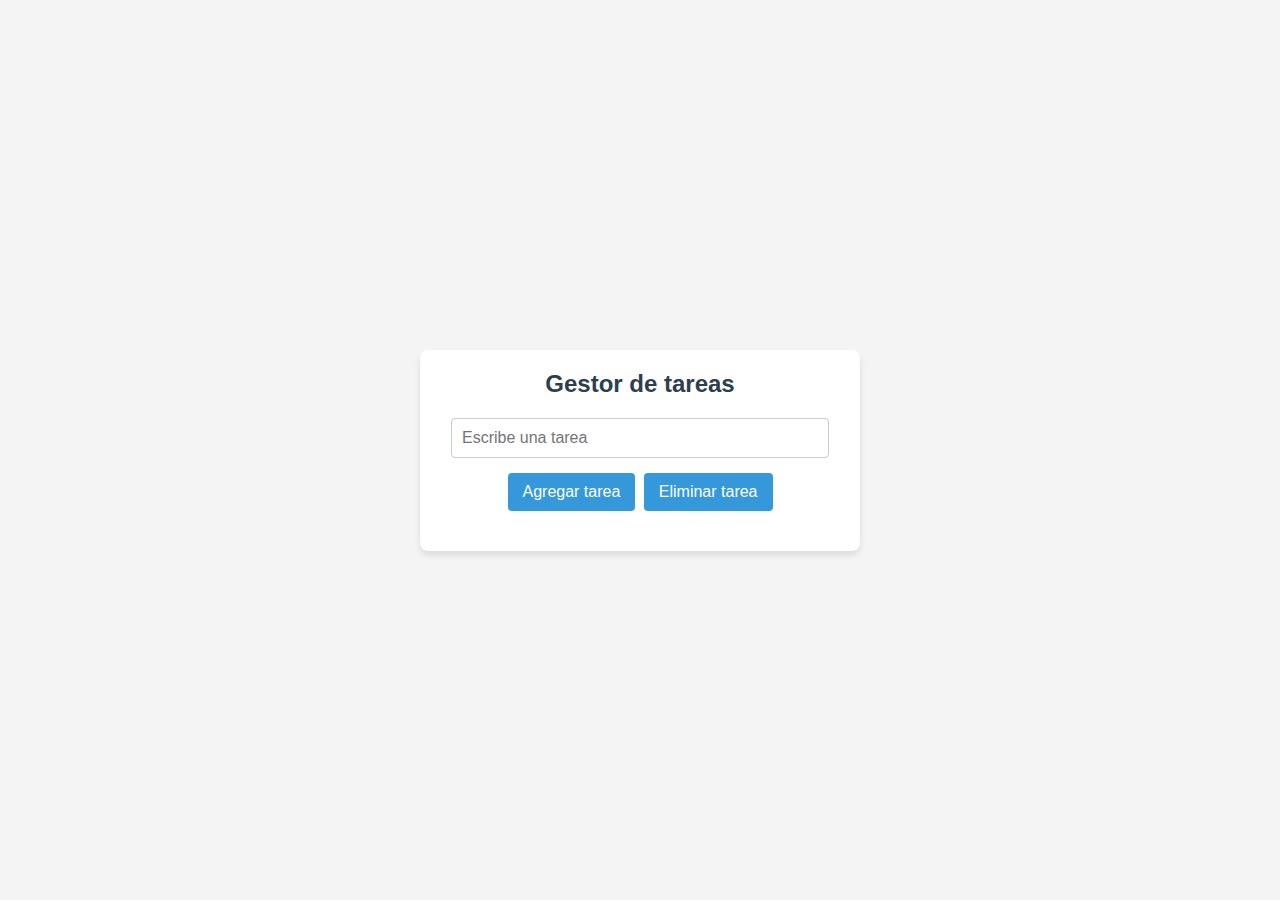
==== Actividad 2/index.html @ dfb7dd27 "commit message" ====
<!DOCTYPE html>
<html lang="en">
<head>
    <meta charset="UTF-8">
    <meta name="viewport" content="width=device-width, initial-scale=1.0">
    <title>Document</title>
    <link rel="stylesheet" href="styles.css">
</head>
<body>
    <div class="container">
        <h1>Gestor de tareas</h1>
        <input type="text" id="nueva-tarea" placeholder="Escribe una tarea">
        <button id="Agregar-tarea">Agregar tarea</button>
        <button id="eliminar-tarea">Eliminar tarea</button>
        <ul id="lista-tareas"></ul>
    </div>
    <script src="classes.js"></script>
</body>
</html>
---- Actividad 2/styles.css ----
*{
    padding: 0;
    margin: 0;
}

/* Reset básico */
body, h1, ul, li, input, button {
    margin: 0;
    padding: 0;
    box-sizing: border-box;
    font-family: Arial, sans-serif;
}

body {
    background-color: #f4f4f4;
    color: #333;
    display: flex;
    justify-content: center;
    align-items: center;
    min-height: 100vh;
    margin: 0;
}

.container {
    background: #ffffff;
    border-radius: 8px;
    box-shadow: 0 4px 6px rgba(0, 0, 0, 0.1);
    padding: 20px;
    width: 100%;
    max-width: 400px;
    text-align: center;
}

h1 {
    margin-bottom: 20px;
    font-size: 24px;
    color: #2c3e50;
}

input[type="text"] {
    width: calc(100% - 22px);
    padding: 10px;
    font-size: 16px;
    border: 1px solid #ccc;
    border-radius: 4px;
    margin-bottom: 10px;
    outline: none;
    transition: border-color 0.3s;
}

input[type="text"]:focus {
    border-color: #3498db;
}

button {
    background-color: #3498db;
    color: #ffffff;
    border: none;
    border-radius: 4px;
    padding: 10px 15px;
    font-size: 16px;
    cursor: pointer;
    margin: 5px 2px;
    transition: background-color 0.3s;
}

button:hover {
    background-color: #2980b9;
}

button:active {
    background-color: #1c5980;
}

#lista-tareas {
    list-style-type: none;
    margin-top: 15px;
    padding: 0;
    text-align: left;
}

#lista-tareas li {
    background: #ecf0f1;
    margin: 8px 0;
    padding: 10px;
    border-radius: 4px;
    display: flex;
    justify-content: space-between;
    align-items: center;
    transition: background-color 0.3s;
}

#lista-tareas li:hover {
    background-color: #d5e7f1;
}

#lista-tareas li button {
    background-color: #e74c3c;
    padding: 5px 10px;
    font-size: 14px;
}

#lista-tareas li button:hover {
    background-color: #c0392b;
}
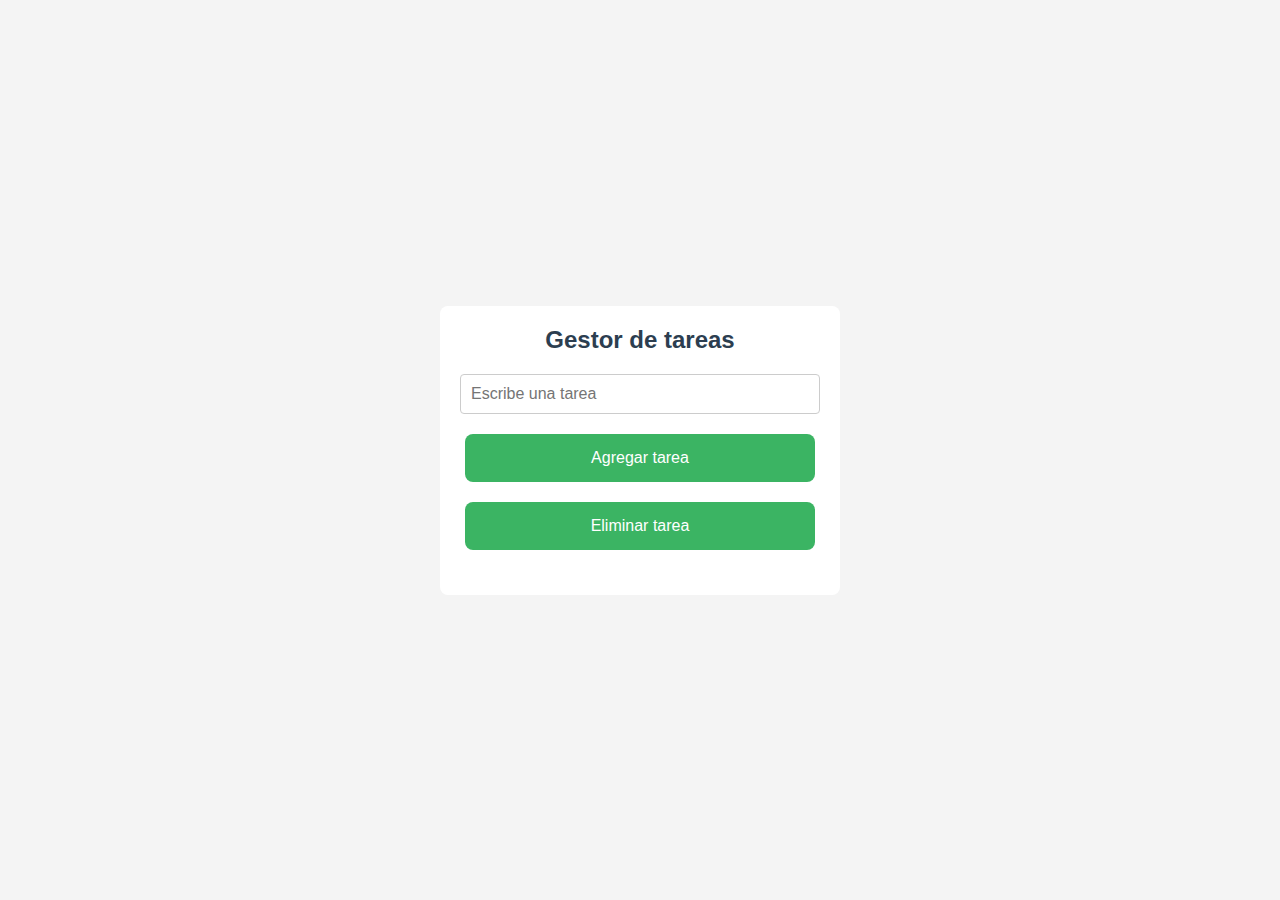
==== commit fe48ba8a: "a" ====
--- a/Actividad 2/index.html
+++ b/Actividad 2/index.html
@@ -3,7 +3,7 @@
 <head>
     <meta charset="UTF-8">
     <meta name="viewport" content="width=device-width, initial-scale=1.0">
-    <title>Document</title>
+    <title>Actividad 2</title>
     <link rel="stylesheet" href="styles.css">
 </head>
 <body>
--- a/Actividad 2/styles.css
+++ b/Actividad 2/styles.css
@@ -1,10 +1,5 @@
+
 *{
-    padding: 0;
-    margin: 0;
-}
-
-/* Reset básico */
-body, h1, ul, li, input, button {
     margin: 0;
     padding: 0;
     box-sizing: border-box;
@@ -22,9 +17,10 @@
 }
 
 .container {
+    display: flex;
+    flex-direction: column;
     background: #ffffff;
     border-radius: 8px;
-    box-shadow: 0 4px 6px rgba(0, 0, 0, 0.1);
     padding: 20px;
     width: 100%;
     max-width: 400px;
@@ -36,9 +32,40 @@
     font-size: 24px;
     color: #2c3e50;
 }
+::shadow
+input[type="text"] {
+    width: 100%;
+    padding: 10px;
+    font-size: 16px;
+    border: 1px solid #ccc;
+    border-radius: 30px;
+    margin-bottom: 10px;
+    outline: none;
+    transition: border-color 0.3s;
+}
+
+input[type="text"]:focus {
+    border-color: #3498db;
+}
+
+button {
+    position: relative;
+    background-color: rgba(45, 175, 88, 0.933);
+    color: #ffffff;
+    border: none;
+    border-radius: 8px;
+    padding: 15px 20px;
+    font-size: 16px;
+    cursor: pointer;
+    margin: 10px 5px;
+}
+
+button:hover {
+    background-color: #3498db;
+}
 
 input[type="text"] {
-    width: calc(100% - 22px);
+    width: 100%;
     padding: 10px;
     font-size: 16px;
     border: 1px solid #ccc;
@@ -52,24 +79,9 @@
     border-color: #3498db;
 }
 
-button {
-    background-color: #3498db;
-    color: #ffffff;
-    border: none;
-    border-radius: 4px;
-    padding: 10px 15px;
-    font-size: 16px;
-    cursor: pointer;
-    margin: 5px 2px;
-    transition: background-color 0.3s;
-}
-
-button:hover {
-    background-color: #2980b9;
-}
 
 button:active {
-    background-color: #1c5980;
+    background-color: #000;
 }
 
 #lista-tareas {
@@ -78,7 +90,6 @@
     padding: 0;
     text-align: left;
 }
-
 #lista-tareas li {
     background: #ecf0f1;
     margin: 8px 0;
@@ -87,20 +98,11 @@
     display: flex;
     justify-content: space-between;
     align-items: center;
-    transition: background-color 0.3s;
 }
 
-#lista-tareas li:hover {
-    background-color: #d5e7f1;
-}
 
 #lista-tareas li button {
     background-color: #e74c3c;
-    padding: 5px 10px;
+    padding: 7px 10px;
     font-size: 14px;
 }
-
-#lista-tareas li button:hover {
-    background-color: #c0392b;
-}
-
